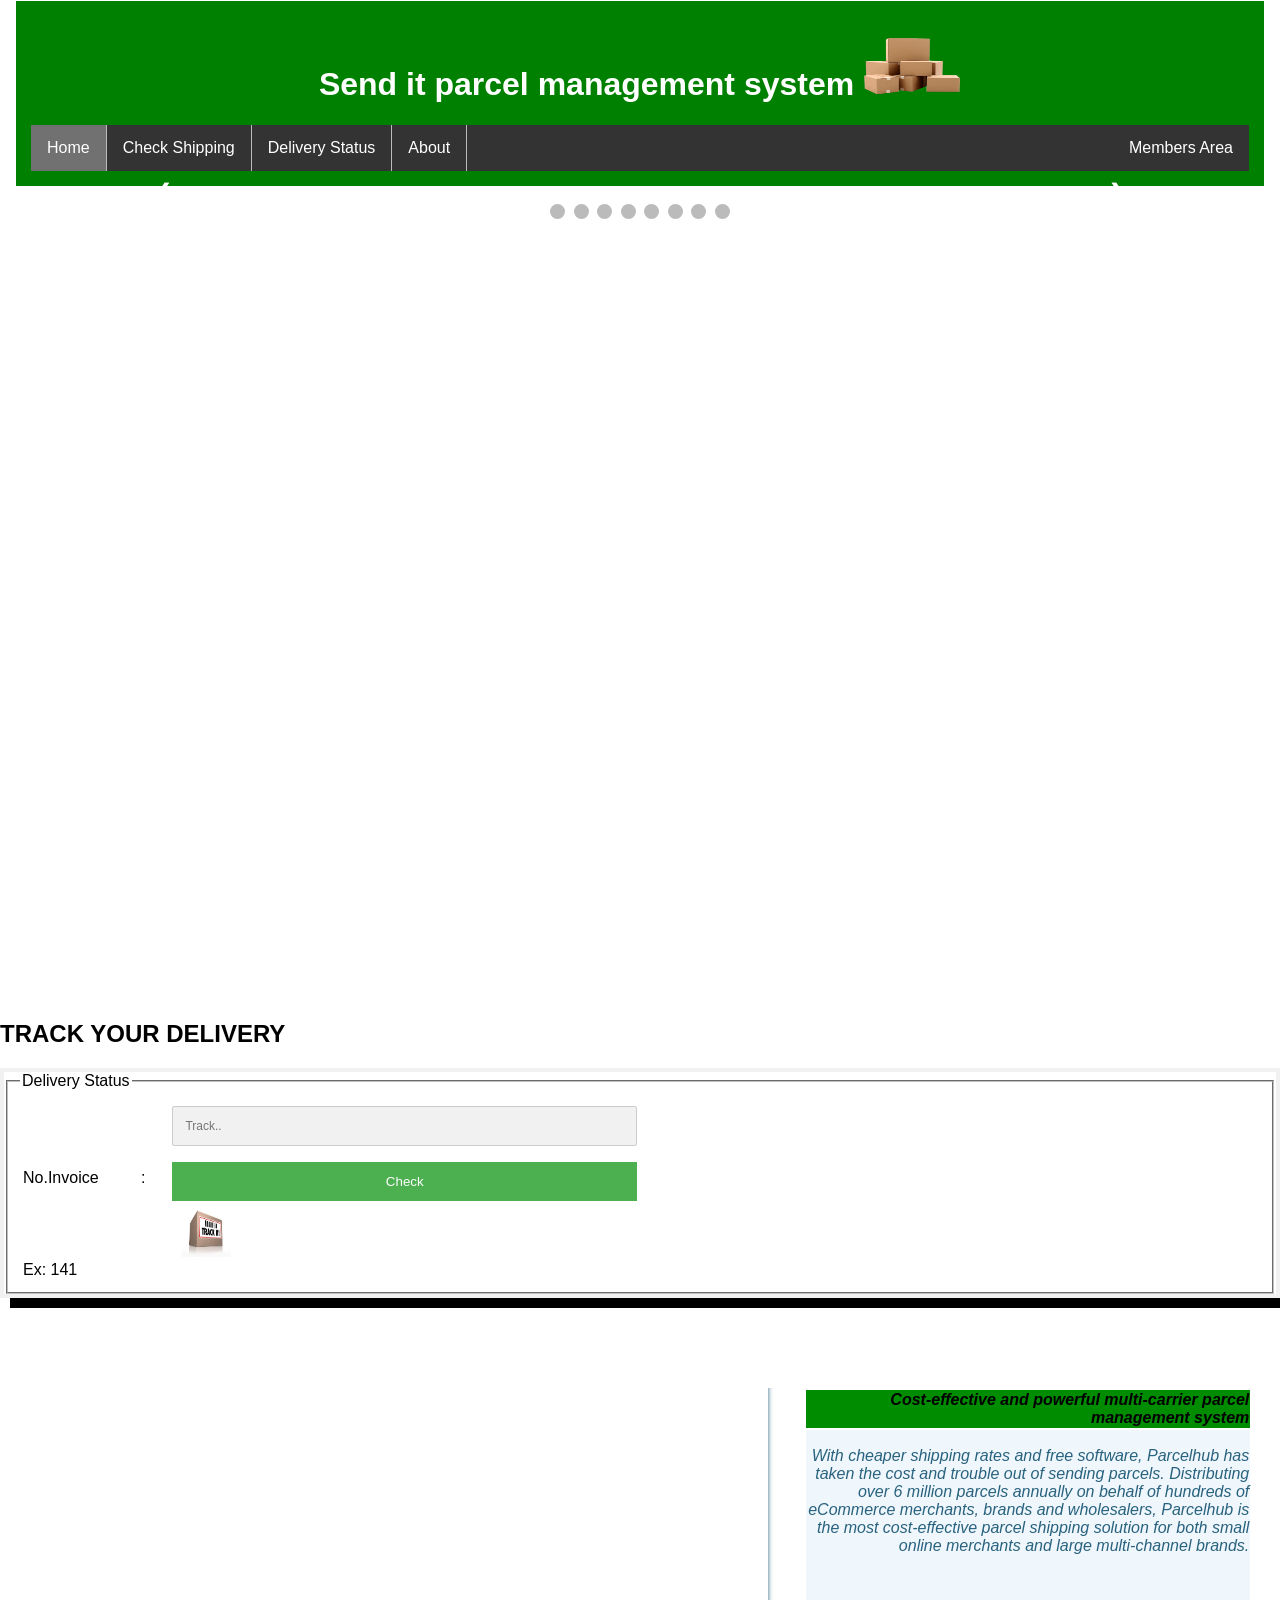
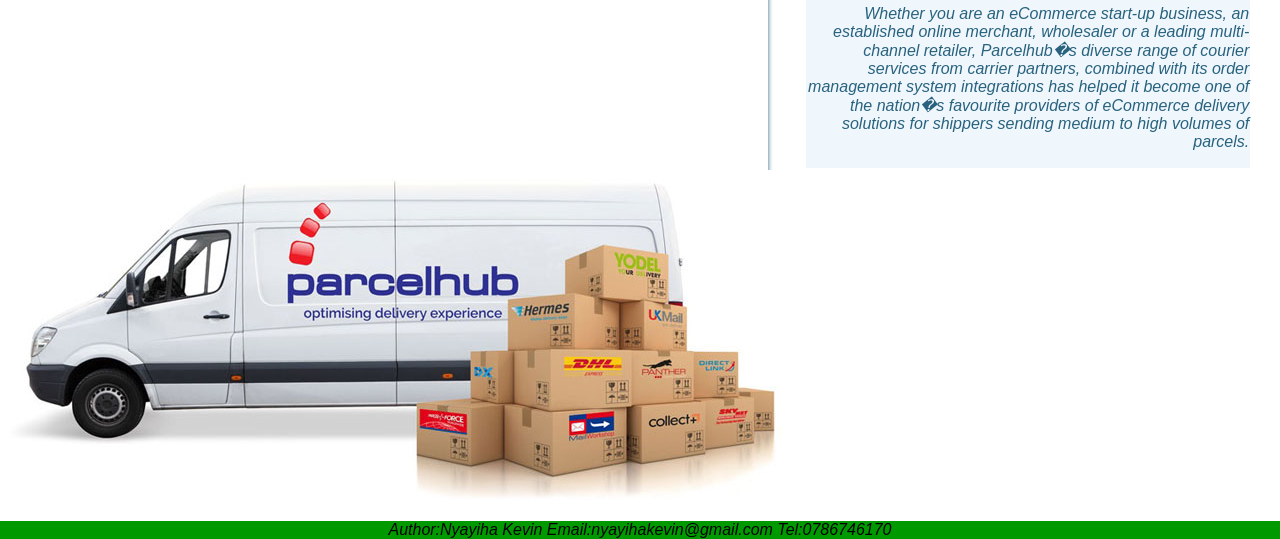
==== html/index.html @ f81c34a1 "ft-update-UI-template" ====
<!DOCTYPE html>
<html>
<head>
<title>send it</title>
<meta name="viewport" content="width=device-width, initial-scale=1.0">
<link href="../css/style.css" rel="stylesheet" type="text/css">
<script src="../js/js.js"></script>
<script src="../js/slider.js"></script>
</head>
<body>

<header>
<div class="content">
<div class="header">
  <h1 style="text-align:center">Send it parcel management system  <img src="../images/boxes.png" width="98" height="58" id="ima"></h1>
  
  <ul class="topnav">
  <li><a class="active" href="#">Home</a></li>
  <li><a href="checkshipping.html" target="_top">Check Shipping</a></li>
  <li><a href="deliverystatus.html">Delivery Status</a></li>
  <li ><a href="#about">About</a></li>
  <li class="dropdown" style="float:right">
    <a href="javascript:void(0)" class="dropbtn">Members Area</a>
    <div class="dropdown-content">
        <button onClick="document.getElementById('id01').style.display='block'" style="width:100%">Sign Up</button>
	 
      <!-- Button to open the modal login form -->
<button  style="width:100%"onclick="document.getElementById('id02').style.display='block'" >Login</button>
      <a href="admin.html" style ="color:#FFFFFF">Admin</a>    </div>
  </li>

  
</ul>

  </div>
  
  
  
  
  
  <!-- Slideshow container -->
<div class="slideshow-container">

  <!-- Full-width images with number and caption text -->
  <div class="mySlides fade">
    <div class="numbertext">1 / 3</div>
    <img src="../images/images (1).jpg"" style="width:30%">
    <div class="text">Caption Text</div>
  </div>

  <div class="mySlides fade">
    <div class="numbertext">2 / 3</div>
    <img src="../images/delivery-management-software-free-uk-2020.jpg" style="width:30%">
    <div class="text">Caption Two</div>
  </div>

  <div class="mySlides fade">
    <div class="numbertext">3 / 3</div>
    <img src="../images/blog-how-to-ship-internationally-and-still-save-money-blog-preview.jpg" style="width:30%">
    <div class="text">Caption Three</div>
  </div>
  
  
  
  <div class="mySlides fade">
    <div class="numbertext">4 / 4</div>
     <img src="../images/images (5).jpg" style="width:30%">
    <div class="text">Caption Three</div>
  </div>
  
  
  
  
  <div class="mySlides fade">
    <div class="numbertext">4 / 4</div>
     <img src="../images/images (2).jpg" style="width:30%">
    <div class="text">Caption Three</div>
  </div>
  
  
  
  <div class="mySlides fade">
    <div class="numbertext">4 / 4</div>
     <img src="../images/images (7).jpg" style="width:30%">
    <div class="text">Caption Three</div>
  </div>
  

  <!-- Next and previous buttons -->
  <a class="prev" onclick="plusSlides(-1)">&#10094;</a>
  <a class="next" onclick="plusSlides(1)">&#10095;</a></div>
<br>

<!-- The dots/circles -->
<div style="text-align:center">
  <span class="dot" onclick="currentSlide(1)"></span> 
  <span class="dot" onclick="currentSlide(2)"></span> 
  <span class="dot" onclick="currentSlide(3)"></span>
   <span class="dot" onclick="currentSlide(4)"></span>
    <span class="dot" onclick="currentSlide(5)"></span>
	 <span class="dot" onclick="currentSlide(6)"></span>
	  <span class="dot" onclick="currentSlide(7)"></span>
	   <span class="dot" onclick="currentSlide(8)"></span> 
</div>
  
  
  
  
  
  
  
  
 

</header>

<!-- The Modal (contains the Sign Up form) -->
<div id="id01" class="modal">
  <span onClick="document.getElementById('id01').style.display='none'" class="close" title="Close Modal">X</span>
  <form class="modal-content" action="/action_page.php">
    <div class="container">
      <h1>Sign Up</h1>
      <p>Please fill in this form to create an account.</p>
      <hr>
      
	  <label for="fname"><b>First Name</b></label>
      <input type="text" placeholder="Enter Password" name="fname" required>
	 
	 <label for="lname"><b>Last Name</b></label>
      <input type="text" placeholder="Enter Password" name="lname" required>
	 
	  
	  <label for="email"><b>Email</b></label>
      <input type="text" placeholder="Enter Password" name="email" required>

      <label for="psw"><b>Password</b></label>
      <input type="password" placeholder="Enter Password" name="psw" required>

      <label for="psw-repeat"><b>Repeat Password</b></label>
      <input type="password" placeholder="Repeat Password" name="psw-repeat" required>
	  
	  

      <label>
        <input type="checkbox" checked="checked" name="remember" style="margin-bottom:15px"> Remember me      </label>

      <p>By creating an account you agree to our <a href="#" style="color:dodgerblue">Terms & Privacy</a>.</p>

      <div class="clearfix">
        <button type="button" onClick="document.getElementById('id01').style.display='none'" class="cancelbtn">Cancel</button>
        <button type="submit" class="signup">Sign Up</button>
      </div>
    </div>
  </form>
</div>



<!-- The Modal -->
<div id="id02" class="modal">
  <span onClick="document.getElementById('id02').style.display='none'" 
class="close" title="Close Modal">&times;</span>

  <!-- Modal Content -->
  <form class="modal-content animate" action="/action_page.php">
    <div class="imgcontainer">
      <img src="img_avatar2.png" alt="Avatar" class="avatar">
    </div>

    <div class="container">
      <label for="uname"><b>Username</b></label>
      <input type="text" placeholder="Enter Username" name="uname" required>

      <label for="psw"><b>Password</b></label>
      <input type="password" placeholder="Enter Password" name="psw" required>

      <button type="submit">Login</button>
      <label>
        <input type="checkbox" checked="checked" name="remember"> Remember me      </label>
    </div>

    <div class="container" style="background-color:#f1f1f1">
      <button type="button" onClick="document.getElementById('id01').style.display='none'" class="cancelbtn">Cancel</button>
      <span class="psw">Forgot <a href="#">password?</a></span>    </div>
  </form>
</div>
<div class="">
  <h2>TRACK YOUR DELIVERY</h2><div id="shady">
  <form method="GET" action="" style="">
  <fieldset ><legend>Delivery Status</legend>
<table border=0 width=50% align=left style="border:0px solid; padding">
<tr>
<td>No.Invoice </td><td>:&nbsp;&nbsp;&nbsp;</td><td><!--<input type="text" name="search" size="33"  value=""style="box-shadow:10px 10px green;" required>--> <input type="text" name="search" placeholder="Track.." required>  <input type="submit" name="submit2" value="Check"> <img src="../images/trackit.jpg" width="68" height="48" class="ima"><tr><td>Ex: 141</td>
</tr></td>
</tr>

</table>
  </fieldset>
  </form></div><br><br><br><br><br>
  <div id="aside">

<table border="0" align="center" width="89%">
          <tbody><tr bgcolor="#EFF7FC">
            <td class="aalpha" bgcolor="#008C00" height="19"><b style="color:black;text-align:center;"><strong>Cost-effective and powerful multi-carrier parcel management system</strong></b></td>
          </tr>
          <tr bgcolor="#EFF7FC">
            <td class="aalpha" height="19"> <p>
 

With cheaper shipping rates and free software, Parcelhub has taken the cost and trouble out of sending parcels. Distributing over 6 million parcels annually on behalf of hundreds of eCommerce merchants, brands and wholesalers, Parcelhub is the most cost-effective parcel shipping solution for both small online merchants and large multi-channel brands.</p>
              <p>&nbsp;</p>
              
              <p>Whether you are an eCommerce start-up business, an established online merchant, wholesaler or a leading multi-channel retailer, Parcelhub�s diverse range of courier services from carrier partners, combined with its order management system integrations has helped it become one of the nation�s favourite providers of eCommerce delivery solutions for shippers sending medium to high volumes of parcels.</p>

 </td>
          </tr>
      </table>

</div>


  <article>
 </article>
  <aside id="shady">
     
  </aside>
  

</div>

</div>
<div class="parcelhub">
<img src="../images/parcelhub.jpg">
</div>

<footer class="footer">
</div>
<address>
Author:Nyayiha Kevin
Email:nyayihakevin@gmail.com
Tel:0786746170
</address>
</footer>
</body>
</html>
---- css/style.css ----
* {
    box-sizing: border-box;
}
.row::after {
    content: "";
    clear: both;
    display: table;
}
[class*="col-"] {
    float: left;
    padding: 15px;
}
.col-1 {width: 8.33%;}
.col-2 {width: 16.66%;}
.col-3 {width: 25%;}
.col-4 {width: 33.33%;}
.col-5 {width: 41.66%;}

html {
    font-family: "Lucida Sans", sans-serif;
}
position{
position:fixed;
}
.header {
    background-color: green;
    color: #ffffff;
    padding: 15px;
}body {margin: 0;}
/*trying different sytle maybe tp see the changesssssssssssss*/
/*ul.sidenav {
    list-style-type: none;
    margin: 0;
    padding: 0;
    width: 25%;
    background-color: #f1f1f1;
    
    height: 100%;
    overflow: auto;
}

ul.sidenav li a {
    display: block;
    color: #000;
    padding: 8px 16px;
    text-decoration: none;
}
 
ul.sidenav li a.active {
    background-color: #4CAF50;
    color: white;
}

ul.sidenav li a:hover:not(.active) {
    background-color: #555;
    color: white;
}*/

ul {
list-style-type: none;
    margin: 0;
    padding: 0;
    overflow: hidden;
    background-color: #333;
    /*position: fixed;
    top: 0;
    width: 100%;*/

}

li {
    float: left;
    border-right:1px solid #bbb;
}

li:last-child {
    border-right: none;
}

li a {
    display: block;
    color: white;
    text-align: center;
    padding: 14px 16px;
    text-decoration: none;
}

li a:hover:not(.active) {
    background-color: #111;
}

.active {
    background-color: #4CAF50;
}
#shady{

color: black;
box-shadow: 10px 10px;
}
div.content {
    margin-left: 25%;
    padding: 1px 16px;
    height: 1000px;
}

@media screen and (max-width: 900px) {
    /*ul.sidenav {
        width: 100%;
        height: auto;
        position: relative;*/
        ul.topnav li.right, 
    ul.topnav li {float: none;}

    }
    ul.sidenav li a {
        float: left;
        padding: 15px;
    }
    div.content {margin-left: 0;}
}

@media screen and (max-width: 400px) {
    ul.sidenav li a {
        text-align: center;
        float: none;
    }
}
#aside{
text-align:right;
width: 40%;
    padding-left: .5rem;
    margin-left: .5rem;
    float: right;
    box-shadow: inset 5px 0 5px -5px #29627e;
    font-style: italic;
    color: #29627e;
}
input[type=text] {
    width: auto;
    box-sizing: border-box;
    border: 2px solid #ccc;
    border-radius: 2px;
    font-size: 12px;
    background-color: white;
    background-image: url('searchicon.png');
    background-position: 10px 10px; 
    background-repeat: no-repeat;
    padding: 12px 20px 12px 10px;
}
.active {
    background-color: #4CAF50;
    color: white;
}

.dropbtn {
    display: inline-block;
    color: white;
    text-align: center;
    padding: 14px 16px;
    text-decoration: none;
    }

    li a:hover, .dropdown:hover .dropbtn {
    background-color: red;
}

li.dropdown {
    display: inline-block;
}

.dropdown-content {
    display: none;
    position: absolute;
    background-color: #f9f9f9;
    min-width: 160px;
    box-shadow: 0px 8px 16px 0px rgba(0,0,0,0.2);
    z-index: 1;
}

.dropdown-content a {
    color: black;
    padding: 12px 16px;
    text-decoration: none;
    display: block;
    text-align: left;
}

.dropdown-content a:hover {background-color: #f1f1f1}

.dropdown:hover .dropdown-content {
    display: block;
}

* {box-sizing: border-box}

/* Full-width input fields */
  input[type=text], input[type=password] {
  width: 100%;
  padding: 15px;
  margin: 5px 0 22px 0;
  display: inline-block;
  border: none;
  background: #f1f1f1;
}

input[type=text]:focus, input[type=password]:focus {
  background-color: #ddd;
  outline: none;
}

hr {
  border: 1px solid #f1f1f1;
  margin-bottom: 25px;
}

/* Set a style for all buttons */
button {
  background-color: #4CAF50;
  color: white;
  padding: 14px 20px;
  margin: 8px 0;
  border: none;
  cursor: pointer;
  width: 100%;
  opacity: 0.9;
}

button:hover {
  opacity:1;
}

/* Extra styles for the cancel button */
.cancelbtn {
  padding: 14px 20px;
  background-color: #f44336;
}

/* Float cancel and signup buttons and add an equal width */
.cancelbtn, .signupbtn {
  float: left;
  width: 50%;
}

/* Add padding to container elements */
.container {
  padding: 16px;
}

/* Clear floats */
.clearfix::after {
  content: "";
  clear: both;
  display: table;
}

/* Change styles for cancel button and signup button on extra small screens */
@media screen and (max-width: 300px) {
  .cancelbtn, .signupbtn {
    width: 100%;
  }
}
/* Bordered form */
form {
    border: 3px solid #f1f1f1;
}

/* Full-width inputs */
input[type=text], input[type=password] {
    width: 50%;
    padding: 12px 20px;
    margin: 8px 0;
    display: block;
    border: 1px solid #ccc;
    box-sizing: border-box;
}

/* Set a style for all buttons */
button {
    background-color: #4CAF50;
    color: white;
    padding: 14px 20px;
    margin: 8px 0;
    border: none;
    cursor: pointer;
    width: 30%;
}

/* Add a hover effect for buttons */
button:hover {
    opacity: 0.8;
}

/* Extra style for the cancel button (red) */
.cancelbtn {
    width: auto;
    padding: 10px 18px;
    background-color: #f44336;
}

/* Center the avatar image inside this container */
.imgcontainer {
    text-align: center;
    margin: 24px 0 12px 0;
}

/* Avatar image */
img.avatar {
    width: 40%;
    border-radius: 50%;
}

/* Add padding to containers */
.container {
    padding: 16px;
}

/* The "Forgot password" text */
span.psw {
    float: right;
    padding-top: 16px;
}

/* Change styles for span and cancel button on extra small screens */
@media screen and (max-width: 300px) {
    span.psw {
        display: block;
        float: none;
    }
    .cancelbtn {
        width: 100%;
    }
}
.ima{
float:left;
display:block;
}

* {box-sizing: border-box}
/* Full-width input fields */
  input[type=text], input[type=password] {
  width: 100%;
  padding: 15px;
  margin: 5px 0 22px 0;
  display: inline-block;
  border: none;
  background: #f1f1f1;
}

/* Add a background color when the inputs get focus */
input[type=text]:focus, input[type=password]:focus {
  background-color: #ddd;
  outline: none;
  
}

/* Set a style for all buttons */
button {
  background-color: #4CAF50;
  color: white;
  padding: 14px 20px;
  margin: 8px 0;
  border: none;
  cursor: pointer;
  width: 50%;
  opacity: 0.9;
}
address{
background-color:#009900;
text-align:center;

}

button:hover {
  opacity:1;
}

/* Extra styles for the cancel button */
.cancelbtn {
  padding: 14px 20px;
  background-color: #f44336;
}

/* Float cancel and signup buttons and add an equal width */
.cancelbtn, .signupbtn {
  float: left;
  width: 50%;
}

/* Add padding to container elements */
.container {
  padding: 16px;
}

/* The Modal (background) */
.modal {
  display: none; /* Hidden by default */
  position: fixed; /* Stay in place */
  z-index: 1; /* Sit on top */
  left: 0;
  top: 0;
  width: 100%; /* Full width */
  height: 100%; /* Full height */
  overflow: auto; /* Enable scroll if needed */
  background-color: green;
  padding-top: 50px;
}

/* Modal Content/Box */
.modal-content {
  background-color: #fefefe;
  margin: 5% auto 15% auto; /* 5% from the top, 15% from the bottom and centered */
  border: 1px solid #888;
  width: 80%; /* Could be more or less, depending on screen size */
}

/* Style the horizontal ruler */
hr {
  border: 1px solid #f1f1f1;
  margin-bottom: 25px;
}

/* The Close Button (x) */
.close {
  position: absolute;
  right: 35px;
  top: 15px;
  font-size: 40px;
  font-weight: bold;
  color: #f1f1f1;
}

.close:hover,
.close:focus {
  color: #f44336;
  cursor: pointer;
}

/* Clear floats */
.clearfix::after {
  content: "";
  clear: both;
  display: table;
}

/* Change styles for cancel button and signup button on extra small screens */
@media screen and (max-width: 300px) {
  .cancelbtn, .signupbtn {
    width: 100%;
  }
}




/* Style the form element with a border around it */
form {
    border: 4px solid #f1f1f1;
}

/* Add some padding and a grey background color to containers */
.container {
    padding: 10px;
    background-color: #f1f1f1;
}

/* Style the input elements and the submit button */
input[type=text], input[type=submit] {
    width: 100%;
    padding: 12px;
    margin: 8px 0;
    display: inline-block;
    border: 1px solid #ccc;
    box-sizing: border-box;
}

/* Add margins to the checkbox */
input[type=checkbox] {
    margin-top: 16px;
}

/* Style the submit button */
input[type=submit] {
    background-color: #4CAF50;
    color: white;
    border: none;
}

input[type=submit]:hover {
    opacity: 0.8;
}


html, body {
    height: 100%;
    margin: 0;
}
#wrap {
    padding: 10px;
    min-height: -webkit-calc(100% - 100px);     /* Chrome */
    min-height: -moz-calc(100% - 100px);     /* Firefox */
    min-height: calc(100% - 100px);     /* native */
}
.footer {
    position: relative;
    clear:both;
	flex-shrink: 0;
}
.content {
  flex: 1 0 auto;
}

.img {
    -webkit-filter: blur(5px); /* Safari 6.0 - 9.0 */
    filter: blur(5px);
}


#slideshow { 
    margin: 50px auto; 
    position: relative; 
    width: 240px; 
    height: 240px; 
    padding: 10px; 
    box-shadow: 0 0 20px rgba(0,0,0,0.4); 
}

#slideshow > div { 
    position: absolute; 
    top: 10px; 
    left: 10px; 
    right: 10px; 
    bottom: 10px; 
}





* {box-sizing:border-box}

/* Slideshow container */
.slideshow-container {
  max-width: 1000px;
  position: relative;
  margin: auto;
}

/* Hide the images by default */
.mySlides {
  display: none;
}

/* Next & previous buttons */
.prev, .next {
  cursor: pointer;
  position: absolute;
  top: 50%;
  width: auto;
  margin-top: -22px;
  padding: 16px;
  color: white;
  font-weight: bold;
  font-size: 18px;
  transition: 0.6s ease;
  border-radius: 0 3px 3px 0;
  user-select: none;
}

/* Position the "next button" to the right */
.next {
  right: 0;
  border-radius: 3px 0 0 3px;
}

/* On hover, add a black background color with a little bit see-through */
.prev:hover, .next:hover {
  background-color: rgba(0,0,0,0.8);
}

/* Caption text */
.text {
  color: #f2f2f2;
  font-size: 15px;
  padding: 8px 12px;
  position: absolute;
  bottom: 8px;
  width: 100%;
  text-align: center;
}

/* Number text (1/3 etc) */
.numbertext {
  color: #f2f2f2;
  font-size: 12px;
  padding: 8px 12px;
  position: absolute;
  top: 0;
}

/* The dots/bullets/indicators */
.dot {
  cursor: pointer;
  height: 15px;
  width: 15px;
  margin: 0 2px;
  background-color: #bbb;
  border-radius: 50%;
  display: inline-block;
  transition: background-color 0.6s ease;
}

.active, .dot:hover {
  background-color: #717171;
}

/* Fading animation */
.fade {
  -webkit-animation-name: fade;
  -webkit-animation-duration: 1.5s;
  animation-name: fade;
  animation-duration: 1.5s;
}

@-webkit-keyframes fade {
  from {opacity: .4} 
  to {opacity: 1}
}

@keyframes fade {
  from {opacity: .4} 
  to {opacity: 1}
}
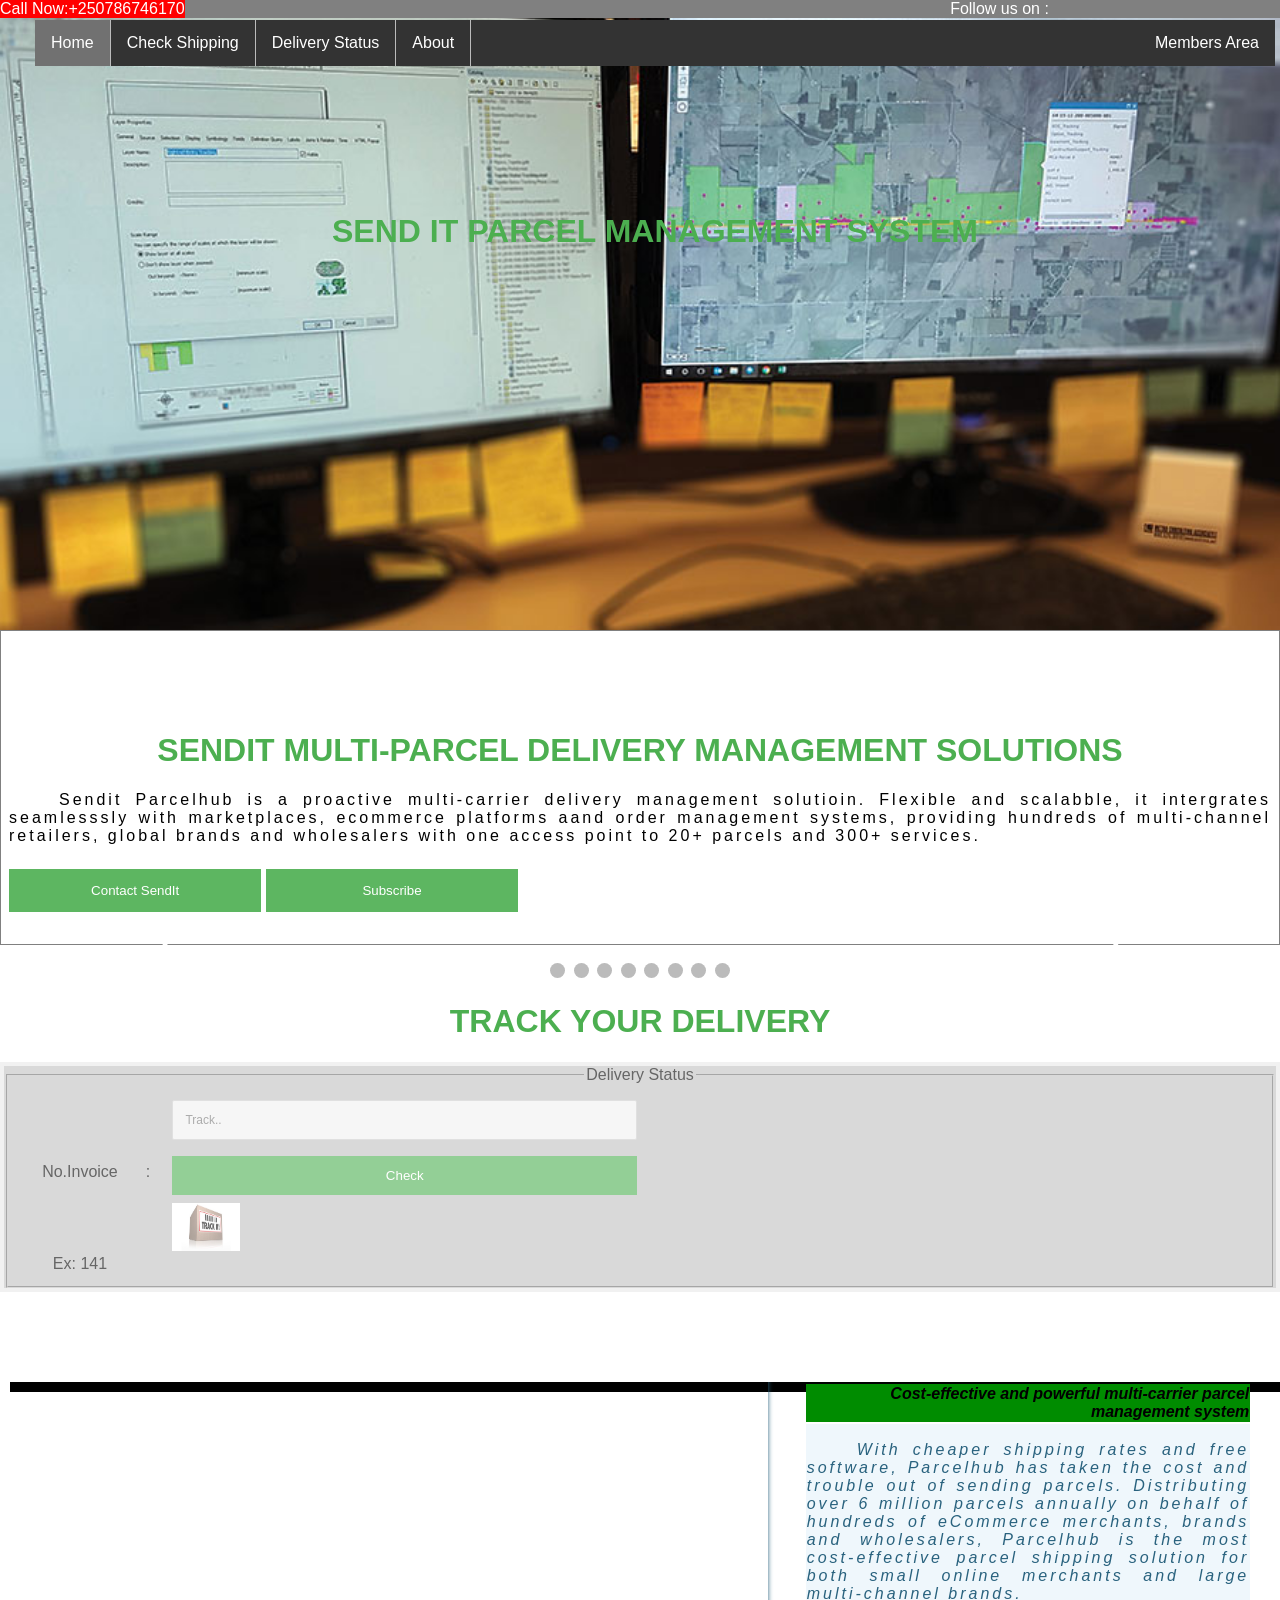
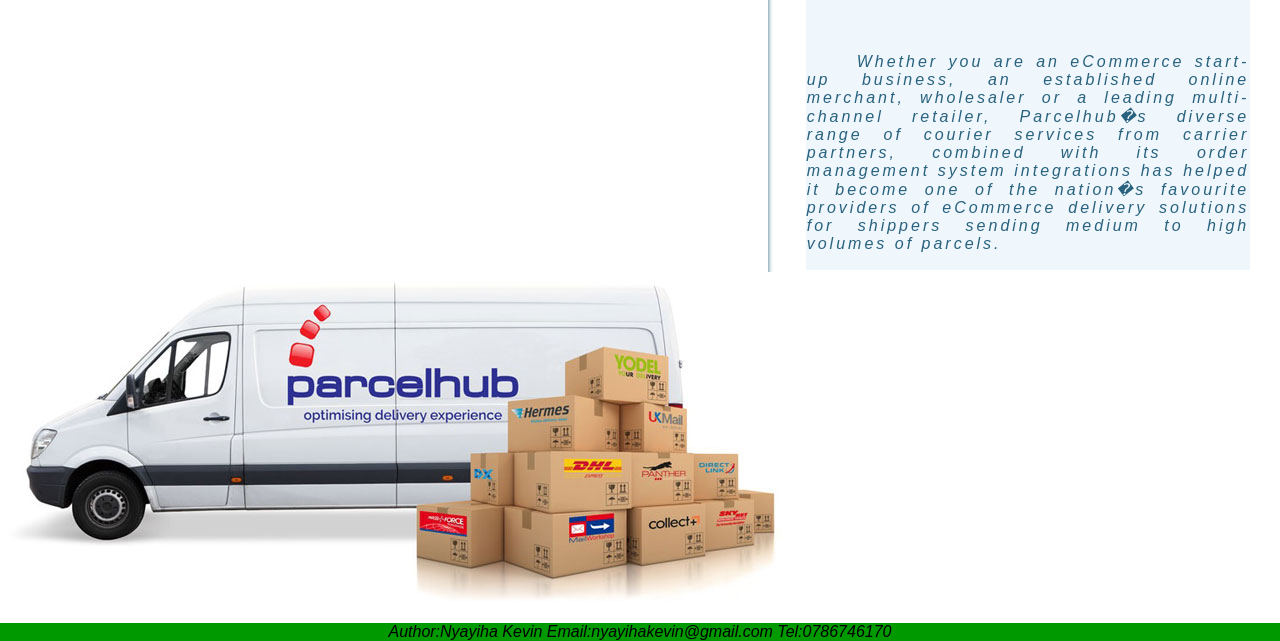
==== commit 8f000c86: "ft-update-UI-template" ====
--- a/html/index.html
+++ b/html/index.html
@@ -4,17 +4,94 @@
 <title>send it</title>
 <meta name="viewport" content="width=device-width, initial-scale=1.0">
 <link href="../css/style.css" rel="stylesheet" type="text/css">
+
+<link href="https://fonts.googleapis.com/css?family=Abril+Fatface" rel="stylesheet">
+   <script type="text/javascript">
+   	
+   	 var  nav = document.getElementById('nav');
+      
+      window.onscroll = function(){
+
+      	if (window.pageYOffset >100) {
+
+      		nav.style.background = "#007bff";
+      		nav.style.boxShadow = "0px 4px 2px blue";
+      	}
+      	else{
+      		nav.style.background = "transparent";
+      		nav.style.boxShadow = "none";
+      	}
+      }
+
+
+
+   </script>
+
+
+
+
+
+
+
+
+
+
+
+
+
 <script src="../js/js.js"></script>
 <script src="../js/slider.js"></script>
 </head>
 <body>
 
+
+<!--
+
 <header>
-<div class="content">
-<div class="header">
-  <h1 style="text-align:center">Send it parcel management system  <img src="../images/boxes.png" width="98" height="58" id="ima"></h1>
-  
+
+
+
+<div class="qodef-content" style="margin-top: -100px">
+ <div class="qodef-content-inner">
+    <div class="qodef-title qodef-standard-type qodef-preload-background qodef-has-background qodef-has-parallax-background qodef-content-left-alignment qodef-animation-no qodef-title-image-not-responsive" style="height:525px;" data-height="525" data-background-width=&quot;1438&quot;>
+        <div class=""><img src="../images/pob0518_data02_POB-image-1_900.jpg" alt="&nbsp;" /> </div>
+        <div class="qodef-title-holder" >
+            <div class="qodef-container clearfix">
+                <div class="qodef-container-inner">
+                    <div class="qodef-title-subtitle-holder" style="">
+                        <div class="qodef-title-subtitle-holder-inner">
+                                                        
+                                                                                                                    </div>
+                    </div>
+                </div>
+            </div>
+        </div>
+    </div>
+
+
+
+-->
+
+
+
+
+
+  
+<!--  <div id="container">-->
+    <div id="header">Follow us on :  <span id="call">Call Now:+250786746170</span></div>
+  
+  <div class="header">
+
+
+
+  
+	 <div class="navbar" id='nav'>
+
+  
+  
+ 
   <ul class="topnav">
+ 
   <li><a class="active" href="#">Home</a></li>
   <li><a href="checkshipping.html" target="_top">Check Shipping</a></li>
   <li><a href="deliverystatus.html">Delivery Status</a></li>
@@ -25,14 +102,35 @@
         <button onClick="document.getElementById('id01').style.display='block'" style="width:100%">Sign Up</button>
 	 
       <!-- Button to open the modal login form -->
+
+
 <button  style="width:100%"onclick="document.getElementById('id02').style.display='block'" >Login</button>
       <a href="admin.html" style ="color:#FFFFFF">Admin</a>    </div>
   </li>
 
   
 </ul>
-
-  </div>
+<br><br><br><br><br><br><br><h1 style="text-align:center">Send it parcel management system</h1>
+
+
+</div>
+</div>
+<div class="txtfomat"><br><br><br><br>
+<h1>SendIt multi-parcel delivery management solutions</h1>
+<p>Sendit Parcelhub is a proactive multi-carrier delivery management solutioin. Flexible and scalabble, it intergrates seamlesssly with marketplaces, ecommerce platforms aand order management systems, providing hundreds of multi-channel retailers, global brands and wholesalers with one access point to 20+ parcels and 300+ services.</p>
+<p>
+<div class="bttns">
+<button type="button" style="width:20%">Contact SendIt</button>
+
+<button type="button" style="width:20%">Subscribe </button>
+  
+</div>
+</p>
+
+</div>
+
+  
+  
   
   
   
@@ -40,6 +138,10 @@
   
   <!-- Slideshow container -->
 <div class="slideshow-container">
+
+
+
+
 
   <!-- Full-width images with number and caption text -->
   <div class="mySlides fade">
@@ -87,20 +189,20 @@
   
 
   <!-- Next and previous buttons -->
-  <a class="prev" onclick="plusSlides(-1)">&#10094;</a>
-  <a class="next" onclick="plusSlides(1)">&#10095;</a></div>
+  <a class="prev" onClick="plusSlides(-1)">&#10094;</a>
+  <a class="next" onClick="plusSlides(1)">&#10095;</a></div>
 <br>
 
 <!-- The dots/circles -->
 <div style="text-align:center">
-  <span class="dot" onclick="currentSlide(1)"></span> 
-  <span class="dot" onclick="currentSlide(2)"></span> 
-  <span class="dot" onclick="currentSlide(3)"></span>
-   <span class="dot" onclick="currentSlide(4)"></span>
-    <span class="dot" onclick="currentSlide(5)"></span>
-	 <span class="dot" onclick="currentSlide(6)"></span>
-	  <span class="dot" onclick="currentSlide(7)"></span>
-	   <span class="dot" onclick="currentSlide(8)"></span> 
+  <span class="dot" onClick="currentSlide(1)"></span> 
+  <span class="dot" onClick="currentSlide(2)"></span> 
+  <span class="dot" onClick="currentSlide(3)"></span>
+   <span class="dot" onClick="currentSlide(4)"></span>
+    <span class="dot" onClick="currentSlide(5)"></span>
+	 <span class="dot" onClick="currentSlide(6)"></span>
+	  <span class="dot" onClick="currentSlide(7)"></span>
+	   <span class="dot" onClick="currentSlide(8)"></span> 
 </div>
   
   
@@ -113,6 +215,12 @@
  
 
 </header>
+
+
+
+
+
+
 
 <!-- The Modal (contains the Sign Up form) -->
 <div id="id01" class="modal">
@@ -184,19 +292,26 @@
       <span class="psw">Forgot <a href="#">password?</a></span>    </div>
   </form>
 </div>
-<div class="">
-  <h2>TRACK YOUR DELIVERY</h2><div id="shady">
+
+
+
+
+
+  <h1>TRACK YOUR DELIVERY</h1>
+  <div id="shady">
   <form method="GET" action="" style="">
+  <div class="track" >
   <fieldset ><legend>Delivery Status</legend>
 <table border=0 width=50% align=left style="border:0px solid; padding">
 <tr>
-<td>No.Invoice </td><td>:&nbsp;&nbsp;&nbsp;</td><td><!--<input type="text" name="search" size="33"  value=""style="box-shadow:10px 10px green;" required>--> <input type="text" name="search" placeholder="Track.." required>  <input type="submit" name="submit2" value="Check"> <img src="../images/trackit.jpg" width="68" height="48" class="ima"><tr><td>Ex: 141</td>
+<td>No.Invoice </td><td>:&nbsp;&nbsp;&nbsp;</td><td><!--<input type="text" name="search" size="33"  value=""style="box-shadow:10px 10px green;" required>--> <input type="text" name="search" placeholder="Track.." required>  <input type="submit" name="submit2" value="Check" > <img src="../images/trackit.jpg" width="68" height="48" class="ima"><tr><td>Ex: 141</td>
 </tr></td>
 </tr>
 
 </table>
   </fieldset>
   </form></div><br><br><br><br><br>
+</div>
   <div id="aside">
 
 <table border="0" align="center" width="89%">
--- a/css/style.css
+++ b/css/style.css
@@ -104,6 +104,141 @@
     height: 1000px;
 }
 
+
+
+
+
+ .header{
+	   	 width: 100%;
+	   	 height: 70%;
+	   	 background-image:url(../images/pob0518_data02_POB-image-1_900.jpg);
+	   	 background-size: cover;
+		  
+		}  
+		  
+		  
+		  
+		  .txtfomat {
+    border: 1px solid gray;
+    padding: 8px;
+}
+
+h1 {
+    text-align: center;
+    text-transform: uppercase;
+    color: #4CAF50;
+}
+
+p {
+    text-indent: 50px;
+    text-align: justify;
+    letter-spacing: 3px;
+}
+
+a {
+    text-decoration: none;
+    color: #008CBA;
+} 
+		
+
+	   
+
+	   .navbar{
+	   	width: 100%;
+	   	padding: 20px;
+	   	position: fixed;
+	   	top: 0px;
+	   	text-align: center;
+	   	transition: .9s;
+	   }
+
+	  
+	  
+	  
+	  
+	  
+	  
+	  
+	  
+	  
+	  
+	  
+	  
+	  
+	   
+	  
+	  
+	  #container {
+    border: 0px solid;
+    max-width: 640px;
+    padding-left: 50px;
+    padding-right: 50px;
+    margin: auto;
+    display: block;
+    overflow-x: hidden;
+}
+#header {
+    top: 0px;
+    position: fixed;
+    background-color: grey;
+    width: 1999px;
+    z-index: 1;
+    text-align: center;
+    display: block;
+	color:#FFFFFF;
+    
+}
+
+.track{
+background-color:rgb(192,192,192);opacity:0.6;
+top: 0px;
+
+ text-align: center;
+    display: block;
+	color:#000000;
+}
+
+
+legend{
+color:#000000;
+/*background-color:rgb(192,192,192);opacity:0;
+opacity:0;*/
+}
+
+
+#call {
+    top: 0px;
+    position: fixed;
+    background-color: red;
+    
+    z-index: 1;
+    text-align: center;
+    display: block;
+	color:#FFFFFF;
+	}
+	
+	
+#content {
+    width: 100%;
+    overflow-x: hidden;
+    clear: both;
+    border: 1px solid;
+    margin-top: 50px;
+}
+.post {
+    margin-bottom: 45px;
+    width: 100%;
+    border: 1px solid;
+    margin-top: 50px;
+    text-align: center;
+}
+
+
+
+
+
+
+
 @media screen and (max-width: 900px) {
     /*ul.sidenav {
         width: 100%;
@@ -196,7 +331,7 @@
 
 /* Full-width input fields */
   input[type=text], input[type=password] {
-  width: 100%;
+  width: 50%;
   padding: 15px;
   margin: 5px 0 22px 0;
   display: inline-block;
@@ -227,7 +362,7 @@
 }
 
 button:hover {
-  opacity:1;
+  opacity:1;	
 }
 
 /* Extra styles for the cancel button */
@@ -293,7 +428,7 @@
 
 /* Extra style for the cancel button (red) */
 .cancelbtn {
-    width: auto;
+    width: 50%;
     padding: 10px 18px;
     background-color: #f44336;
 }
@@ -630,4 +765,49 @@
 @keyframes fade {
   from {opacity: .4} 
   to {opacity: 1}
-}+}
+
+.h1hea{
+background-image:url(../images/pob0518_data02_POB-image-1_900.jpg);
+width:100%;
+max-width: 100%;
+    height: auto;
+}
+
+
+
+
+.texthead{
+  width: 100%;
+  top: 200px;
+  left:0;
+  position:absolute;
+/*  margin-top:40%;*/
+
+
+
+}
+
+.texthead h1{
+   text-align:center;
+   color:#ffffff;
+   font-size: 10vw;
+   font-family: 'Abril Fatface', cursive;
+ 
+}
+
+
+.bttns{
+    -webkit-transition-duration: 0.4s; /* Safari */
+    transition-duration: 0.4s;
+	
+	width:100%;
+}
+
+.bttns:hover {
+    background-color: #4CAF50; /* Green */
+    color: white;
+}
+...
+
+
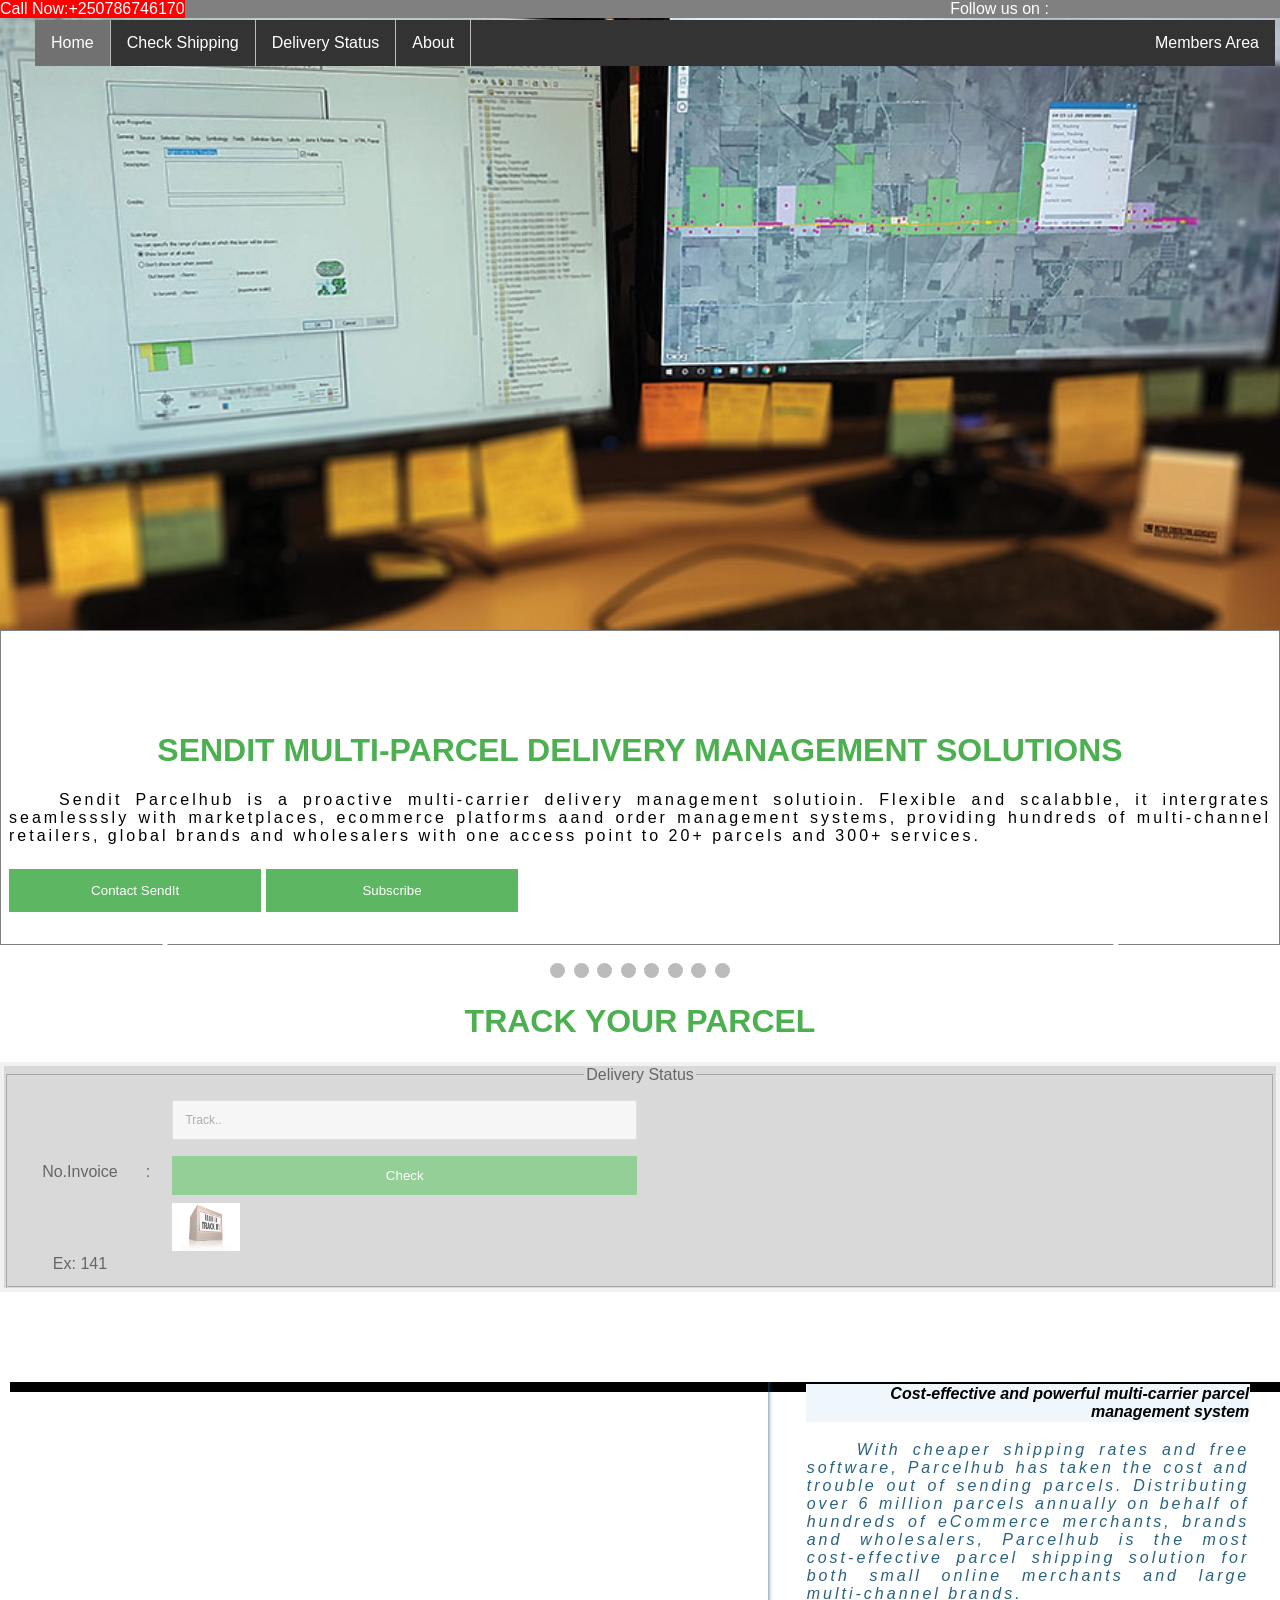
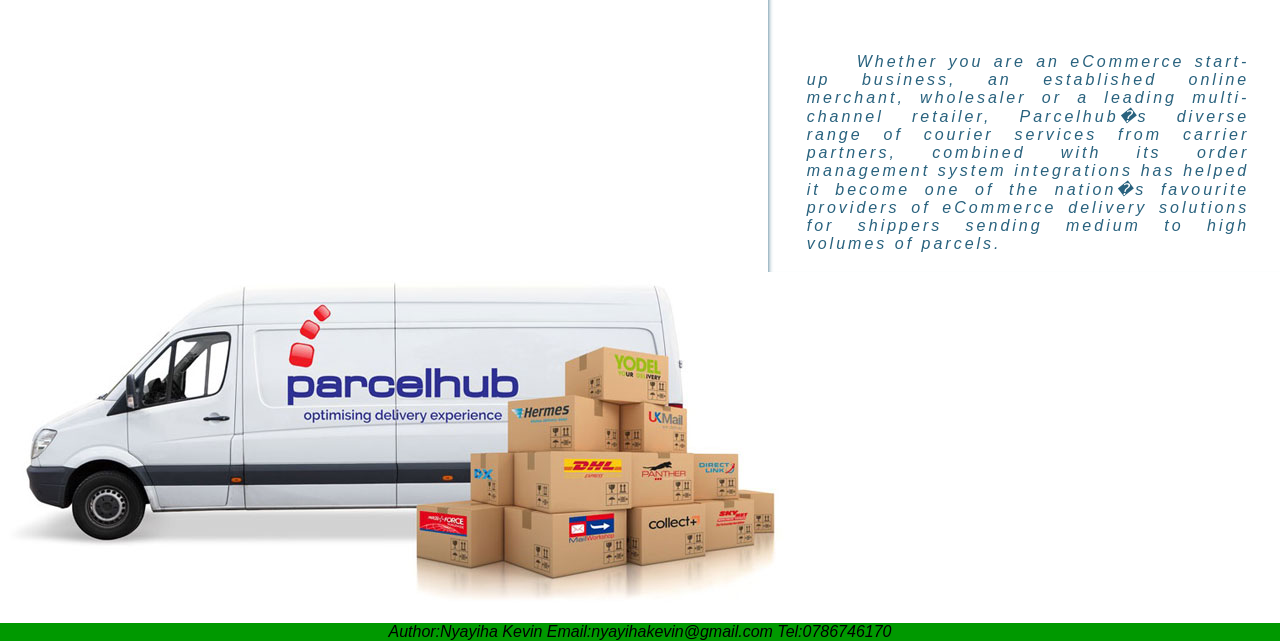
==== commit 0ca302d9: "ch-update-UI-index-#162183352" ====
--- a/html/index.html
+++ b/html/index.html
@@ -2,7 +2,9 @@
 <html>
 <head>
 <title>send it</title>
-<meta name="viewport" content="width=device-width, initial-scale=1.0">
+<meta name="viewport" content="width=device-width,initial-scale=1,maximum-scale=1,user-scalable=no">
+<meta http-equiv="X-UA-Compatible" content="IE=edge,chrome=1">
+<meta name="HandheldFriendly" content="true">
 <link href="../css/style.css" rel="stylesheet" type="text/css">
 
 <link href="https://fonts.googleapis.com/css?family=Abril+Fatface" rel="stylesheet">
@@ -43,44 +45,12 @@
 <script src="../js/slider.js"></script>
 </head>
 <body>
-
-
-<!--
-
-<header>
-
-
-
-<div class="qodef-content" style="margin-top: -100px">
- <div class="qodef-content-inner">
-    <div class="qodef-title qodef-standard-type qodef-preload-background qodef-has-background qodef-has-parallax-background qodef-content-left-alignment qodef-animation-no qodef-title-image-not-responsive" style="height:525px;" data-height="525" data-background-width=&quot;1438&quot;>
-        <div class=""><img src="../images/pob0518_data02_POB-image-1_900.jpg" alt="&nbsp;" /> </div>
-        <div class="qodef-title-holder" >
-            <div class="qodef-container clearfix">
-                <div class="qodef-container-inner">
-                    <div class="qodef-title-subtitle-holder" style="">
-                        <div class="qodef-title-subtitle-holder-inner">
-                                                        
-                                                                                                                    </div>
-                    </div>
-                </div>
-            </div>
-        </div>
-    </div>
-
-
-
--->
-
-
-
-
-
   
 <!--  <div id="container">-->
     <div id="header">Follow us on :  <span id="call">Call Now:+250786746170</span></div>
   
-  <div class="header">
+  
+ <div class="header">
 
 
 
@@ -110,7 +80,7 @@
 
   
 </ul>
-<br><br><br><br><br><br><br><h1 style="text-align:center">Send it parcel management system</h1>
+<!--<br><br><br><br><br><br><br><h1 style="text-align:center">Send it parcel management system</h1>-->
 
 
 </div>
@@ -297,7 +267,7 @@
 
 
 
-  <h1>TRACK YOUR DELIVERY</h1>
+  <h1>TRACK YOUR PARCEL</h1>
   <div id="shady">
   <form method="GET" action="" style="">
   <div class="track" >
@@ -316,9 +286,9 @@
 
 <table border="0" align="center" width="89%">
           <tbody><tr bgcolor="#EFF7FC">
-            <td class="aalpha" bgcolor="#008C00" height="19"><b style="color:black;text-align:center;"><strong>Cost-effective and powerful multi-carrier parcel management system</strong></b></td>
+            <td class="aalpha" bgcolor="" height="19"><b style="color:black;text-align:center;"><strong>Cost-effective and powerful multi-carrier parcel management system</strong></b></td>
           </tr>
-          <tr bgcolor="#EFF7FC">
+          <tr bgcolor="">
             <td class="aalpha" height="19"> <p>
  
 
